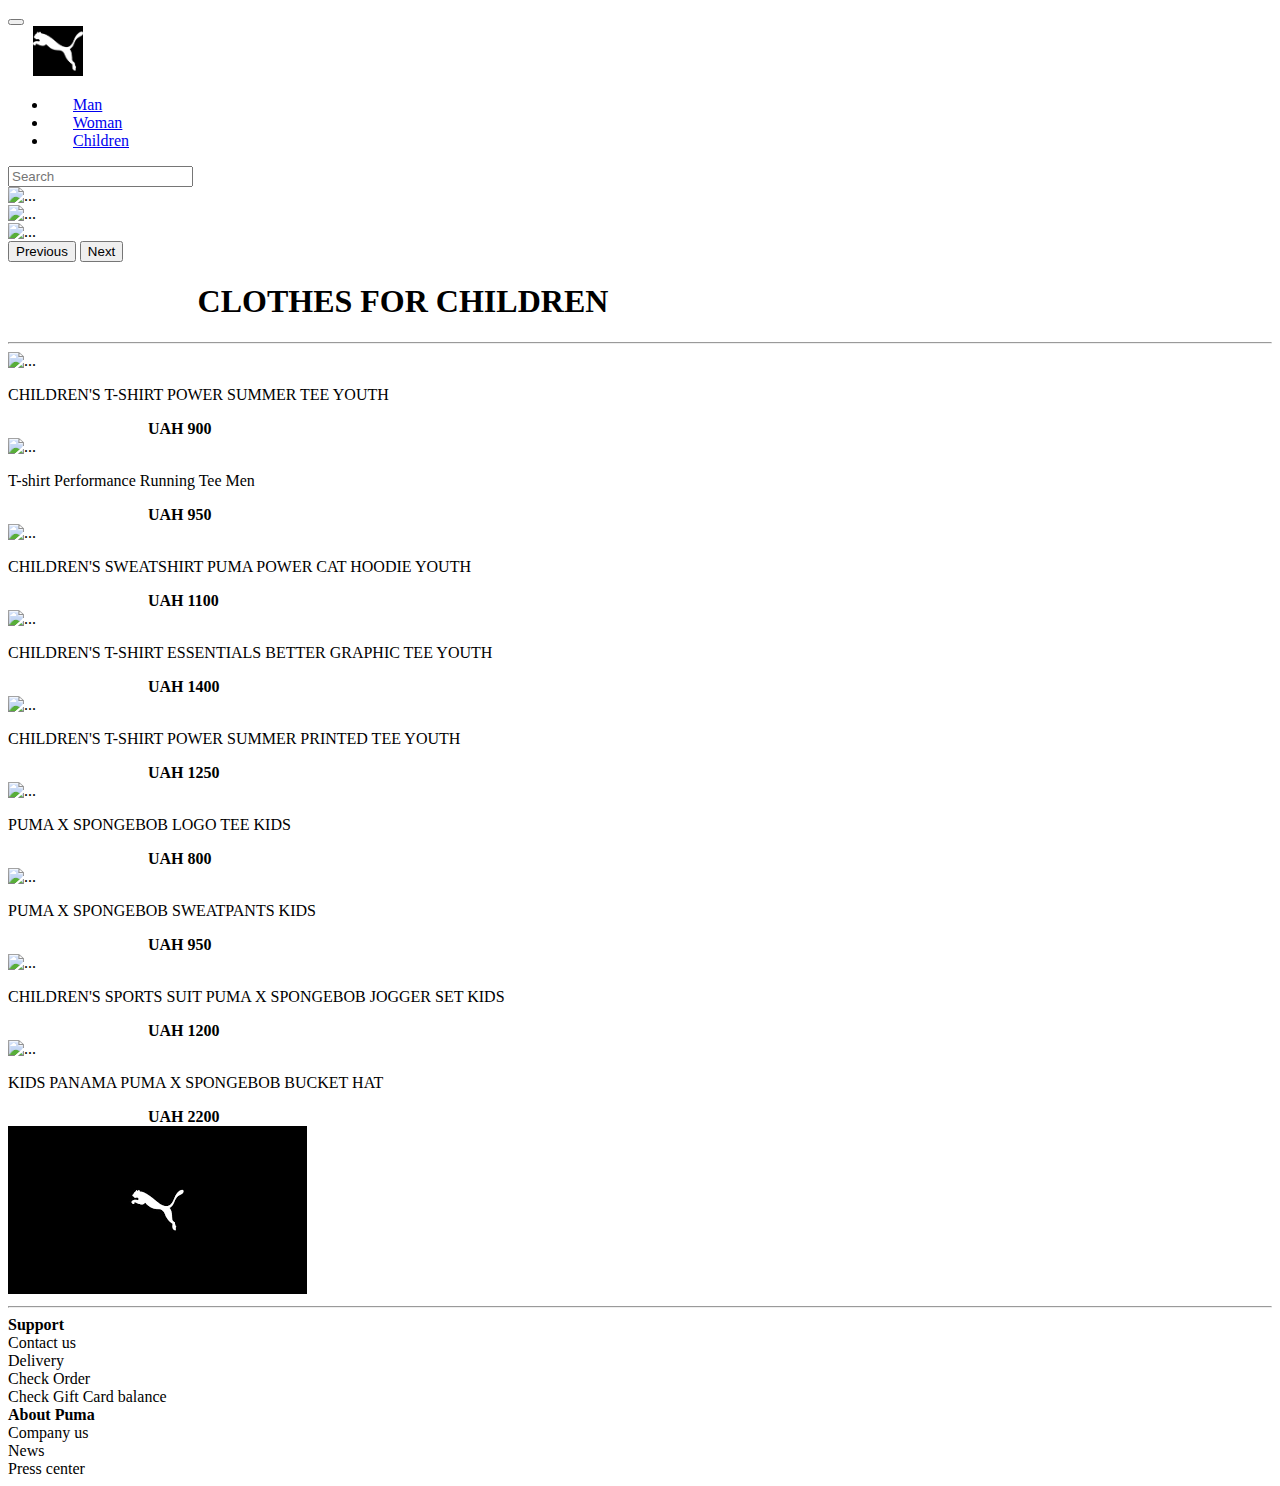
==== children.html @ 37c1e388 "V2" ====
<!DOCTYPE html>
<html lang="en"> 

<head>
    <link href="https://cdn.jsdelivr.net/npm/bootstrap@5.3.0-alpha3/dist/css/bootstrap.min.css" rel="stylesheet"
        integrity="sha384-KK94CHFLLe+nY2dmCWGMq91rCGa5gtU4mk92HdvYe+M/SXH301p5ILy+dN9+nJOZ" crossorigin="anonymous">
    <script src="https://cdn.jsdelivr.net/npm/bootstrap@5.3.0-alpha3/dist/js/bootstrap.bundle.min.js"
        integrity="sha384-ENjdO4Dr2bkBIFxQpeoTz1HIcje39Wm4jDKdf19U8gI4ddQ3GYNS7NTKfAdVQSZe"
        crossorigin="anonymous"></script>
    <meta charset="UTF-8" />
    <meta http-equiv="X-UA-Compatible" content="IE=edge" />
    <meta name="viewport" content="width=device-width, initial-scale=1.0" />
    <title>Children</title>

    <!-- Підключення стилів -->
    <link rel="stylesheet" href="children.css" />

    <!-- Підключення FontAwesome для використання текстових іконок -->
    <script defer src="https://use.fontawesome.com/releases/v5.15.4/js/all.js"
        integrity="sha384-rOA1PnstxnOBLzCLMcre8ybwbTmemjzdNlILg8O7z1lUkLXozs4DHonlDtnE7fpc"
        crossorigin="anonymous"></script>
</head>

<body>
    
<nav class="navbar sticky-top navbar-expand-lg sticky-top bg-black">
    <div class="container-xl">

        <button class="navbar-toggler" type="button" data-bs-toggle="collapse"
            data-bs-target="#navbarSupportedContent" aria-controls="navbarSupportedContent" aria-expanded="false"
            aria-label="Toggle navigation">
            <span class="navbar-toggler-icon"></span>
        </button>
        <div class="collapse navbar-collapse" id="navbarSupportedContent">
                <a href="index.html">
                    <img width="50px" class="imag"
                src="[data-uri]"
                alt="">
                </a>

            <ul class="navbar-nav me-auto mb-2 mb-lg-0">
                <li class="nav-item">
                    <a class="nav-link text-light" href="main.html">Man</a>
                </li>
                <li class="nav-item">

                    <a class="nav-link text-light" href="#">Woman</a>
                </li>
                <li class="nav-item">

                    <a class="nav-link text-light" href="children.html">Children</a>
                </li>
            </ul>
            <form class="d-flex" role="search">
                <input class="form-control " type="search" placeholder="Search" aria-label="Search">

            </form>
        </div>
    </div>
</nav>


<div class="container-fluid mx-0 px-0 d-flex justify-content-center">
        <div class=" carusel container-xl ">

            <div id="carouselExampleAutoplaying" class="carousel slide" data-bs-ride="carousel">
                <div class="carousel-inner">
                    <div class="carousel-item active">
                        <img src="https://ua.puma.com/media/contentmanager/content/23SS_ECOM_MF_SP_PUMAX8ENJAMIN_FullBleedHero_Desktop_1440x500_2.jpg"
                            class="d-block w-100" alt="...">
                    </div>
                    <div class="carousel-item">
                        <img src="https://ua.puma.com/media/contentmanager/content/23SS_ECOM_MF_SP_MMQ_FullBleedHero_Desktop_1440x500_2.jpg"
                            class="d-block w-100" alt="...">
                    </div>
                    <div class="carousel-item">
                        <img src="https://ua.puma.com/media/contentmanager/content/22AW_ECOM_MF_SP_SELECT_COCA-COLA_FullBleedHero_Desktop_1440x500_2.jpg"
                            class="d-block w-100" alt="...">
                    </div>
                </div>
                <button class="carousel-control-prev " type="button" data-bs-target="#carouselExampleAutoplaying"
                    data-bs-slide="prev">
                    <span class="carousel-control-prev-icon" aria-hidden="true"></span>
                    <span class="visually-hidden">Previous</span>
                </button>
                <button class="carousel-control-next " type="button" data-bs-target="#carouselExampleAutoplaying"
                    data-bs-slide="next" height:12px;>
                    <span class="carousel-control-next-icon" aria-hidden="true"></span>
                    <span class="visually-hidden">Next</span>
                </button>
            </div>

        </div>
    </div>
    

    
<div class="countainer-xl" style="margin-left:  15%; margin-top: 20px;"><b><h1>CLOTHES FOR CHILDREN</h1></b></div>



<hr>

<div class="container-xl py-3">
    <div class="row row-cols-xl-3 row-cols-md-2 row-cols-sm-1 g-3">
        <div class="col">
            <div class="card ">
                <img src="https://images.puma.com/image/upload/f_auto,q_auto,b_rgb:fafafa/global/673232/40/mod01/fnd/UKR/w/1000/h/1000/fmt/png" class="card-img-top" alt="...">
                <div class="card-body">
                    
                    <p class="card-text">CHILDREN'S T-SHIRT POWER SUMMER TEE YOUTH</p> <strong style="margin: 0 140px;">UAH 900 </strong>
                   
                </div>
            </div>
        </div>

        <div class="col">
            <div class="card ">
                <img src="https://images.puma.com/image/upload/f_auto,q_auto,b_rgb:fafafa/global/673236/02/mod01/fnd/UKR/w/1000/h/1000/fmt/png" class="card-img-top" alt="...">
                <div class="card-body">
                 
                    <p class="card-text">T-shirt Performance Running Tee Men</p> <strong style="margin: 0 140px;">UAH 950 </strong> 
                    
                </div>
            </div>
        </div>

        <div class="col">
            <div class="card ">
                <img src="https://images.puma.com/image/upload/f_auto,q_auto,b_rgb:fafafa/global/673548/25/mod01/fnd/UKR/w/1000/h/1000/fmt/png" class="card-img-top" alt="...">
                <div class="card-body">
                    
                    <p class="card-text">
                        CHILDREN'S SWEATSHIRT PUMA POWER CAT HOODIE YOUTH</p> <strong style="margin: 0 140px;"> UAH 1100</strong>
                    
                </div>
            </div>
        </div>

        <div class="col">
            <div class="card ">
                <img src="https://images.puma.com/image/upload/f_auto,q_auto,b_rgb:fafafa/global/673658/17/mod01/fnd/UKR/w/1000/h/1000/fmt/png" class="card-img-top" alt="...">
                <div class="card-body">
                   
                    <p class="card-text">
                        CHILDREN'S T-SHIRT ESSENTIALS BETTER GRAPHIC TEE YOUTH</p> <strong style="margin: 0 140px;">UAH 1400</strong>
                    
                </div>
            </div>
        </div>
        <div class="col">
            <div class="card">
                <img src="https://images.puma.com/image/upload/f_auto,q_auto,b_rgb:fafafa/global/674248/01/mod01/fnd/UKR/w/1000/h/1000/fmt/png"  style="object-fit: cover;" class="card-img-top" alt="...">
                <div class="card-body">
                 
                    <p class="card-text">CHILDREN'S T-SHIRT POWER SUMMER PRINTED TEE YOUTH</p> <strong style="margin: 0 140px;">UAH 1250</strong>
                </div>
            </div>
        </div>
        <div class="col">
            <div class="card ">
                <img src="https://images.puma.com/image/upload/f_auto,q_auto,b_rgb:fafafa/global/673668/02/mod01/fnd/UKR/w/1000/h/1000/fmt/png" class="card-img-top" alt="...">
                <div class="card-body">
                    
                    <p class="card-text">PUMA X SPONGEBOB LOGO TEE KIDS</p> <strong style="margin: 0 140px;">UAH 800</strong>
                    
                </div>
            </div>
        </div>
        <div class="col">
            <div class="card ">
                <img src="https://images.puma.com/image/upload/f_auto,q_auto,b_rgb:fafafa/global/673676/04/mod01/fnd/UKR/w/1000/h/1000/fmt/png" class="card-img-top" alt="...">
                <div class="card-body">
                   
                    <p class="card-text">PUMA X SPONGEBOB SWEATPANTS KIDS</p> <strong style="margin: 0 140px;">UAH 950</strong>
                    
                </div>
            </div>
        </div>
        <div class="col">
            <div class="card ">
                <img src="https://images.puma.com/image/upload/f_auto,q_auto,b_rgb:fafafa/global/673681/01/fnd/UKR/w/1000/h/1000/fmt/png" class="card-img-top" alt="...">
                <div class="card-body">
                    
                    <p class="card-text">
                        CHILDREN'S SPORTS SUIT PUMA X SPONGEBOB JOGGER SET KIDS</p> <strong style="margin: 0 140px;">UAH 1200</strong>
                    
                </div>
            </div>
        </div>
        <div class="col">
            <div class="card ">
                <img src="https://images.puma.com/image/upload/f_auto,q_auto,b_rgb:fafafa/global/024546/01/fnd/UKR/w/1000/h/1000/fmt/png" class="card-img-top" alt="...">
                <div class="card-body">
                    
                    <p class="card-text">
                        KIDS PANAMA PUMA X SPONGEBOB BUCKET HAT</p> <strong style="margin: 0 140px;">UAH 2200</strong>
                    
                </div>
            </div>
        </div>
    </div>

</div>

<footer class="container-fluid footer  bg-black text-white mt-5" >

    <div class="container-xl ">
      
    
      <div class="cl-8"><img src="[data-uri]" alt=""></div>
    
    
    <hr>
    <div class="row">
    
      <div class="col  ms-5 ">
        <b> <div class="row"> Support</div></b>
        <div class="row"> Contact us</div>
        <div class="row"> Delivery</div>
        <div class="row"> Check Order</div>
        <div class="row"> Check Gift Card balance </div>
       </div>
    
       <div class="col   me-5">
        <b> <div class="row"> About Puma</div></b>
        <div class="row"> Company us</div>
        <div class="row"> News</div>
        <div class="row"> Press center</div>
       </div>
    
    
    </div>
    </div>
    
    
    </footer>
 </body>

 </html>
---- children.css ----
a{
    margin-right:25px ;
    margin-left:25px ;
  }

  .card img{
    width: 100%;
    aspect-ratio:  1 /1 ;
    object-fit: cover;
}
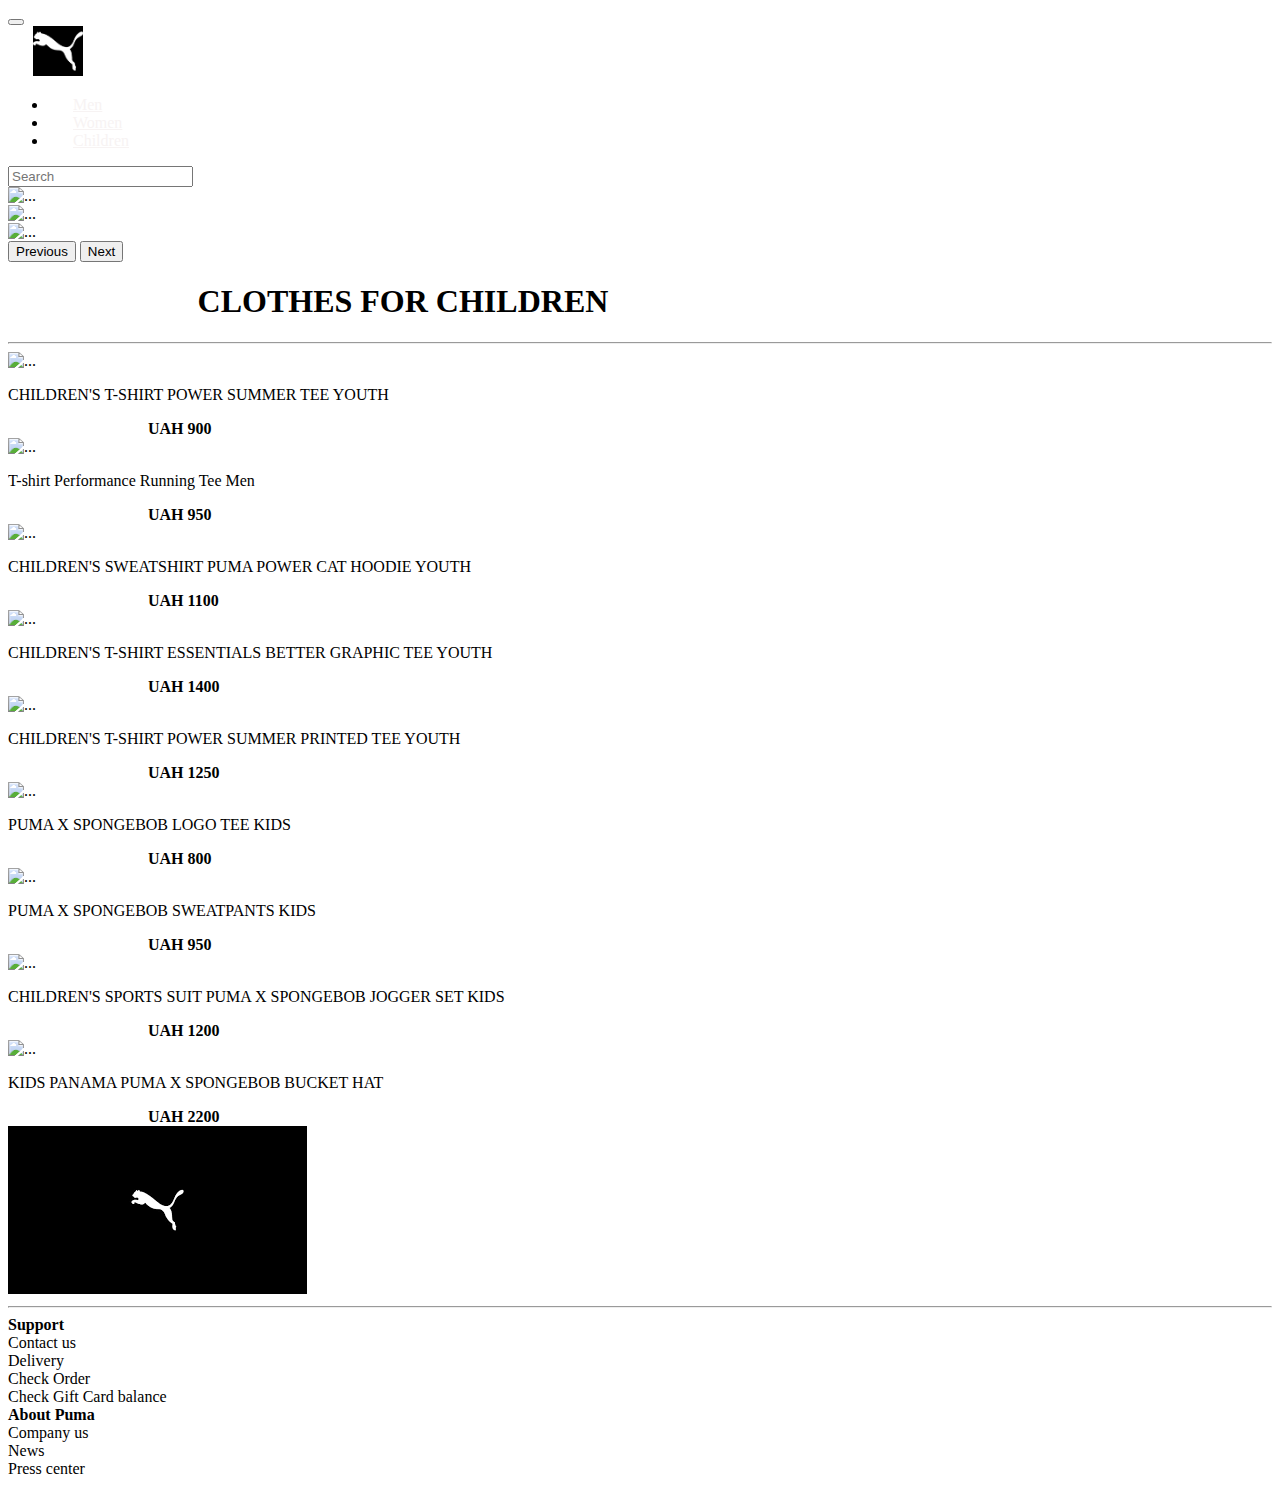
==== commit 9502c63a: "V3" ====
--- a/children.html
+++ b/children.html
@@ -40,11 +40,11 @@
 
             <ul class="navbar-nav me-auto mb-2 mb-lg-0">
                 <li class="nav-item">
-                    <a class="nav-link text-light" href="main.html">Man</a>
+                    <a class="nav-link text-light" href="main.html">Men</a>
                 </li>
                 <li class="nav-item">
 
-                    <a class="nav-link text-light" href="#">Woman</a>
+                    <a class="nav-link text-light" href="/women.html">Women</a>
                 </li>
                 <li class="nav-item">
 
--- a/children.css
+++ b/children.css
@@ -7,4 +7,32 @@
     width: 100%;
     aspect-ratio:  1 /1 ;
     object-fit: cover;
+}
+
+.nav-item a{
+  color: rgb(247, 243, 243);
+}
+.nav-item a:hover {
+  color: white;
+  border-bottom: 1px rgb(212, 245, 27) solid;
+}
+
+.imag:hover{
+  background-color: rgb(244, 195, 131);
+  filter: sepia(80%) saturate(500%);
+}
+
+
+.card{
+  overflow: hidden;
+
+}
+.card:hover img{
+  transform: scale(1.2);
+  transition: all 1s;
+}
+
+.card-body{
+  background-color: white;
+  z-index: 5;
 }